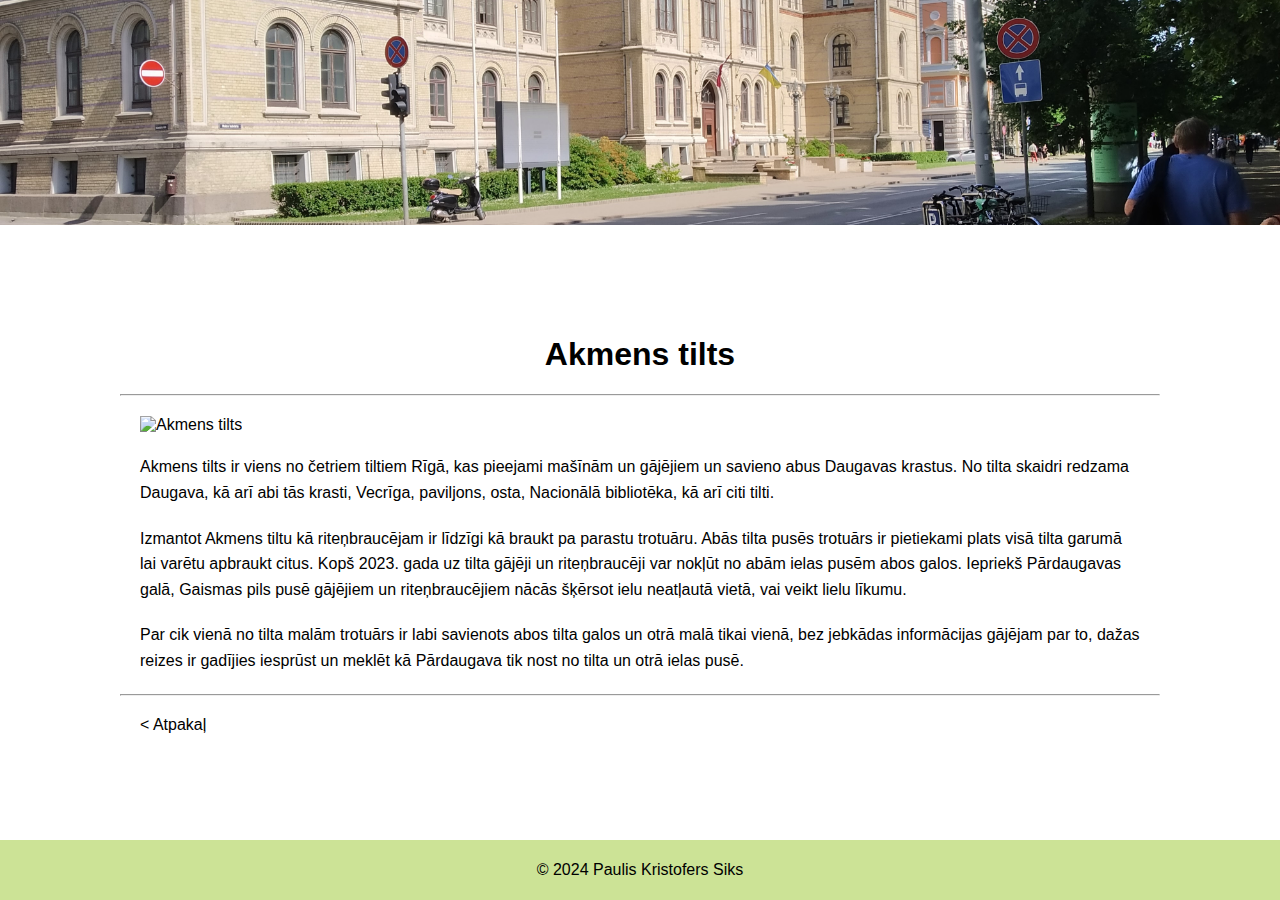
==== akmens-tilts.html @ 70dec7fe "Initial commit" ====
<!DOCTYPE html>
<html lang="lv">
<head>
    <meta charset="UTF-8">
    <meta name="viewport" content="width=device-width, initial-scale=1.0">
    <title>Mans ceļš uz Latvijas Universitāti</title>
    <link rel="stylesheet" href="styles.css">
</head>
<body>
    <header>
        <img src="./images/banner.jpg" alt="Header Image">
    </header>
    <main>
        <h1>Akmens tilts</h1>
        <hr>
        <div class="img-container">
            <img src="./images/akmens-tilts.jpg" alt="Akmens tilts">
        </div>
        <p class="description">
            Akmens tilts ir viens no četriem tiltiem Rīgā, kas pieejami mašīnām un gājējiem un savieno abus Daugavas krastus. No tilta skaidri redzama Daugava, kā arī abi tās krasti, Vecrīga, paviljons, osta, Nacionālā bibliotēka, kā arī citi tilti.
        </p>
        <p class="description">
            Izmantot Akmens tiltu kā riteņbraucējam ir līdzīgi kā braukt pa parastu trotuāru. Abās tilta pusēs trotuārs ir pietiekami plats visā tilta garumā lai varētu apbraukt citus. Kopš 2023. gada uz tilta gājēji un riteņbraucēji var nokļūt no abām ielas pusēm abos galos. Iepriekš Pārdaugavas galā, Gaismas pils pusē gājējiem un riteņbraucējiem nācās šķērsot ielu neatļautā vietā, vai veikt lielu līkumu.
        </p>
        <p class="description">
            Par cik vienā no tilta malām trotuārs ir labi savienots abos tilta galos un otrā malā tikai vienā, bez jebkādas informācijas gājējam par to, dažas reizes ir gadījies iesprūst un meklēt kā Pārdaugava tik nost no tilta un otrā ielas pusē.
        </p>
        <hr>
        <a href="./index.html" style="padding: 20px">< Atpakaļ</a>
        <br>
    </main>
    <footer>
        <p>&copy; 2024 Paulis Kristofers Siks</p>
    </footer>
</body>
</html>
---- styles.css ----
@media (prefers-color-scheme: light){
}
:root:not(.dark) {
    --bg-color: #ffffff;
    --accent-color: #CCE396;
    --text-color: #000000;
}
:root.dark {
    --bg-color: #1F1F1F;
    --accent-color: #17574B;
    --text-color: #ffffff;
}
#mode-toggle{
    height: 25.6px;
    width: 25.6px;
    /* background: none; */
	color: inherit;
	border: none;
	padding: 0;
	font: inherit;
	cursor: pointer;
	outline: inherit;
    background-repeat:no-repeat;
    background-position:center;
    background-size:contain;
    background-color: transparent;
    margin: 16px 0px;
}
#mode-toggle{
    background-image: url("./images/menes.png"); 
}
.dark #mode-toggle{
    background-image: url("./images/saule.png");
}

a {
    color: inherit;
    text-decoration: inherit;
}
body {
    font-family: Arial, sans-serif;
    margin: 0;
    padding: 0;
    min-height: 100vh;
    display: flex;
    flex-direction: column;
    color: var(--text-color);
    background-color: var(--bg-color);
}
hr{
    color: var(--accent-color);
    margin: 20px 0px;
}
header img {
    width: 100%;
    height: auto;
    max-height: 25vh;
    object-fit: cover;
    bottom: 0;
}

main {
    /* padding: 20px; */
    text-align: left;
    width: 100%;
    max-width: 1040px;
    margin: auto;
}
main img{
    /* max-width: 500px; */
    object-fit: cover;
    height: auto;
    width: 100%;
}
.img-container{
    padding: 0px 20px;
}

h1 {
    margin-top: 20px;
    font-size: 2em;
    text-align: center;
}
p {
    line-height: 1.6;
}
.description{
    margin: 20px;
}
.card-container {
    display: flex;
    flex-wrap: wrap;
    justify-content: center;
    gap: 20px;
    margin-bottom: 50px;
}

.card {
    background-color: transparent;
    width: 300px;
    padding: 15px;
}
.card-content{
    margin: auto;
    /* position: relative; */
    margin-top: -50px;
    background-color: var(--accent-color);
    padding: 5px;
    width: 80%;
    position: relative
}
.inner{
    border: 3px solid var(--bg-color);
    padding: 0px 8px;
    margin-bottom: 0;
}

.card img {
    width: 100%;
    height: auto;
    /* border-radius: 2px 2px 0 0; */
}

.card h3 {
    margin: 10px 0 10px;
}

.card p {
    /* color: #666; */
    font-size: 0.9em;
}

footer {
    margin-top: auto;
    background-color: var(--accent-color);
    color: var(--text-color);
    text-align: center;
    padding: 1px 0;
    /* position: fixed; */
    width: 100%;
    bottom: 0;
    margin-top: 20px;
}
footer div{
    margin: 0px auto; 
    max-width: 1040px;
}
footer p{
    text-align: left;
    display: inline-block;
}
@media (max-width: 1040px) {
    footer p{
        text-align: center;
    }
}
@media (max-width: 768px) {
    .card-container {
        flex-direction: column;
        align-items: center;
    }
}
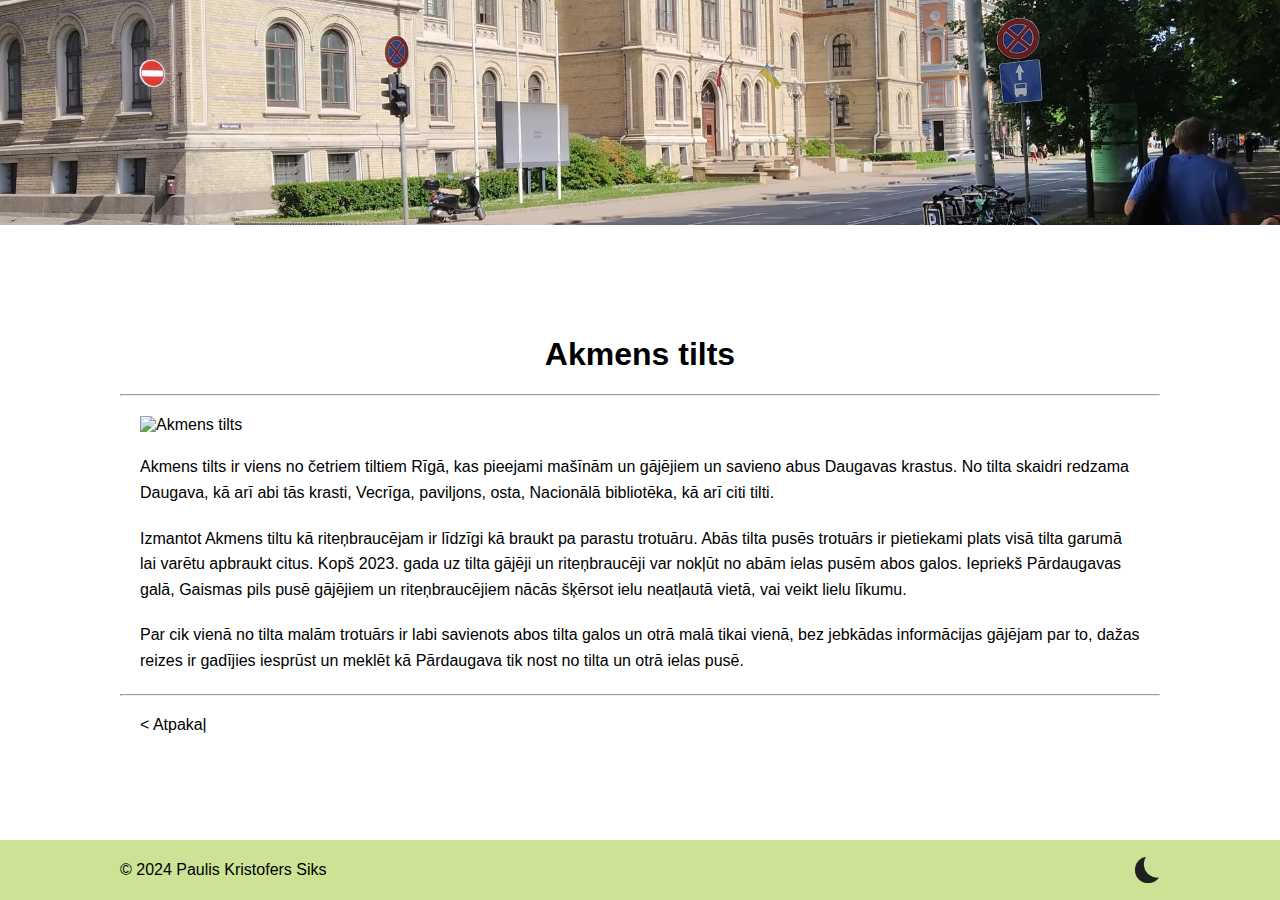
==== commit 0a986bfb: "Added toggle theme to all pages" ====
--- a/akmens-tilts.html
+++ b/akmens-tilts.html
@@ -30,7 +30,12 @@
         <br>
     </main>
     <footer>
-        <p>&copy; 2024 Paulis Kristofers Siks</p>
+        <div style="display:flex; ">
+            <p> &copy; 2024 Paulis Kristofers Siks</p>
+            <span style="flex:1;"></span>
+            <button id="mode-toggle" onclick="toggleTheme()" style=""></button>
+            </div>
+        </div>
     </footer>
 </body>
 </html>
